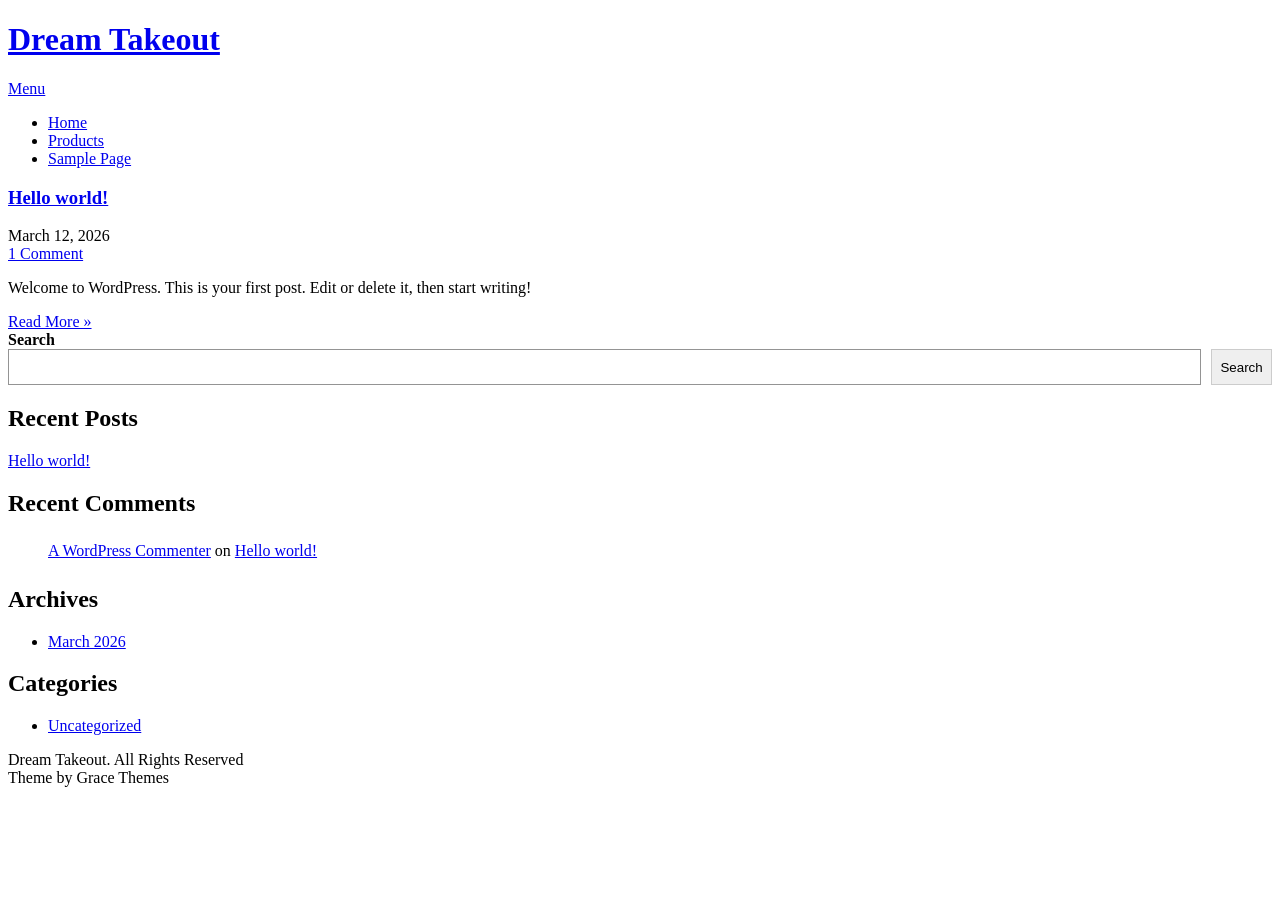
==== index.html @ 3bc5fce9 "deploy: eaaf15090c7787048a92505e4bab532b494f3a3f" ====
<!DOCTYPE html>
<html lang="en-US">
<head>
<meta charset="UTF-8">
<meta name="viewport" content="width=device-width, initial-scale=1">
<link rel="profile" href="https://gmpg.org/xfn/11">
<title>Dream Takeout</title>
<meta name='robots' content='max-image-preview:large' />
<link rel='dns-prefetch' href='//localhost' />
<link rel='dns-prefetch' href='//fonts.googleapis.com' />
<link rel="alternate" type="application/rss+xml" title="Dream Takeout &raquo; Feed" href="/UX308-Assignment-2/feed/" />
<link rel="alternate" type="application/rss+xml" title="Dream Takeout &raquo; Comments Feed" href="/UX308-Assignment-2/comments/feed/" />
<style id='wp-img-auto-sizes-contain-inline-css' type='text/css'>
img:is([sizes=auto i],[sizes^="auto," i]){contain-intrinsic-size:3000px 1500px}
/*# sourceURL=wp-img-auto-sizes-contain-inline-css */
</style>
<style id='wp-emoji-styles-inline-css' type='text/css'>

	img.wp-smiley, img.emoji {
		display: inline !important;
		border: none !important;
		box-shadow: none !important;
		height: 1em !important;
		width: 1em !important;
		margin: 0 0.07em !important;
		vertical-align: -0.1em !important;
		background: none !important;
		padding: 0 !important;
	}
/*# sourceURL=wp-emoji-styles-inline-css */
</style>
<style id='wp-block-library-inline-css' type='text/css'>
:root{--wp-block-synced-color:#7a00df;--wp-block-synced-color--rgb:122,0,223;--wp-bound-block-color:var(--wp-block-synced-color);--wp-editor-canvas-background:#ddd;--wp-admin-theme-color:#007cba;--wp-admin-theme-color--rgb:0,124,186;--wp-admin-theme-color-darker-10:#006ba1;--wp-admin-theme-color-darker-10--rgb:0,107,160.5;--wp-admin-theme-color-darker-20:#005a87;--wp-admin-theme-color-darker-20--rgb:0,90,135;--wp-admin-border-width-focus:2px}@media (min-resolution:192dpi){:root{--wp-admin-border-width-focus:1.5px}}.wp-element-button{cursor:pointer}:root .has-very-light-gray-background-color{background-color:#eee}:root .has-very-dark-gray-background-color{background-color:#313131}:root .has-very-light-gray-color{color:#eee}:root .has-very-dark-gray-color{color:#313131}:root .has-vivid-green-cyan-to-vivid-cyan-blue-gradient-background{background:linear-gradient(135deg,#00d084,#0693e3)}:root .has-purple-crush-gradient-background{background:linear-gradient(135deg,#34e2e4,#4721fb 50%,#ab1dfe)}:root .has-hazy-dawn-gradient-background{background:linear-gradient(135deg,#faaca8,#dad0ec)}:root .has-subdued-olive-gradient-background{background:linear-gradient(135deg,#fafae1,#67a671)}:root .has-atomic-cream-gradient-background{background:linear-gradient(135deg,#fdd79a,#004a59)}:root .has-nightshade-gradient-background{background:linear-gradient(135deg,#330968,#31cdcf)}:root .has-midnight-gradient-background{background:linear-gradient(135deg,#020381,#2874fc)}:root{--wp--preset--font-size--normal:16px;--wp--preset--font-size--huge:42px}.has-regular-font-size{font-size:1em}.has-larger-font-size{font-size:2.625em}.has-normal-font-size{font-size:var(--wp--preset--font-size--normal)}.has-huge-font-size{font-size:var(--wp--preset--font-size--huge)}.has-text-align-center{text-align:center}.has-text-align-left{text-align:left}.has-text-align-right{text-align:right}.has-fit-text{white-space:nowrap!important}#end-resizable-editor-section{display:none}.aligncenter{clear:both}.items-justified-left{justify-content:flex-start}.items-justified-center{justify-content:center}.items-justified-right{justify-content:flex-end}.items-justified-space-between{justify-content:space-between}.screen-reader-text{border:0;clip-path:inset(50%);height:1px;margin:-1px;overflow:hidden;padding:0;position:absolute;width:1px;word-wrap:normal!important}.screen-reader-text:focus{background-color:#ddd;clip-path:none;color:#444;display:block;font-size:1em;height:auto;left:5px;line-height:normal;padding:15px 23px 14px;text-decoration:none;top:5px;width:auto;z-index:100000}html :where(.has-border-color){border-style:solid}html :where([style*=border-top-color]){border-top-style:solid}html :where([style*=border-right-color]){border-right-style:solid}html :where([style*=border-bottom-color]){border-bottom-style:solid}html :where([style*=border-left-color]){border-left-style:solid}html :where([style*=border-width]){border-style:solid}html :where([style*=border-top-width]){border-top-style:solid}html :where([style*=border-right-width]){border-right-style:solid}html :where([style*=border-bottom-width]){border-bottom-style:solid}html :where([style*=border-left-width]){border-left-style:solid}html :where(img[class*=wp-image-]){height:auto;max-width:100%}:where(figure){margin:0 0 1em}html :where(.is-position-sticky){--wp-admin--admin-bar--position-offset:var(--wp-admin--admin-bar--height,0px)}@media screen and (max-width:600px){html :where(.is-position-sticky){--wp-admin--admin-bar--position-offset:0px}}

/*# sourceURL=wp-block-library-inline-css */
</style>
<style id='wp-block-archives-inline-css' type='text/css'>
.wp-block-archives{box-sizing:border-box}.wp-block-archives-dropdown label{display:block}
/*# sourceURL=/UX308-Assignment-2/wp-includes/blocks/archives/style.min.css */
</style>
<style id='wp-block-categories-inline-css' type='text/css'>
.wp-block-categories{box-sizing:border-box}.wp-block-categories.alignleft{margin-right:2em}.wp-block-categories.alignright{margin-left:2em}.wp-block-categories.wp-block-categories-dropdown.aligncenter{text-align:center}.wp-block-categories .wp-block-categories__label{display:block;width:100%}
/*# sourceURL=/UX308-Assignment-2/wp-includes/blocks/categories/style.min.css */
</style>
<style id='wp-block-heading-inline-css' type='text/css'>
h1:where(.wp-block-heading).has-background,h2:where(.wp-block-heading).has-background,h3:where(.wp-block-heading).has-background,h4:where(.wp-block-heading).has-background,h5:where(.wp-block-heading).has-background,h6:where(.wp-block-heading).has-background{padding:1.25em 2.375em}h1.has-text-align-left[style*=writing-mode]:where([style*=vertical-lr]),h1.has-text-align-right[style*=writing-mode]:where([style*=vertical-rl]),h2.has-text-align-left[style*=writing-mode]:where([style*=vertical-lr]),h2.has-text-align-right[style*=writing-mode]:where([style*=vertical-rl]),h3.has-text-align-left[style*=writing-mode]:where([style*=vertical-lr]),h3.has-text-align-right[style*=writing-mode]:where([style*=vertical-rl]),h4.has-text-align-left[style*=writing-mode]:where([style*=vertical-lr]),h4.has-text-align-right[style*=writing-mode]:where([style*=vertical-rl]),h5.has-text-align-left[style*=writing-mode]:where([style*=vertical-lr]),h5.has-text-align-right[style*=writing-mode]:where([style*=vertical-rl]),h6.has-text-align-left[style*=writing-mode]:where([style*=vertical-lr]),h6.has-text-align-right[style*=writing-mode]:where([style*=vertical-rl]){rotate:180deg}
/*# sourceURL=/UX308-Assignment-2/wp-includes/blocks/heading/style.min.css */
</style>
<style id='wp-block-latest-comments-inline-css' type='text/css'>
ol.wp-block-latest-comments{box-sizing:border-box;margin-left:0}:where(.wp-block-latest-comments:not([style*=line-height] .wp-block-latest-comments__comment)){line-height:1.1}:where(.wp-block-latest-comments:not([style*=line-height] .wp-block-latest-comments__comment-excerpt p)){line-height:1.8}.has-dates :where(.wp-block-latest-comments:not([style*=line-height])),.has-excerpts :where(.wp-block-latest-comments:not([style*=line-height])){line-height:1.5}.wp-block-latest-comments .wp-block-latest-comments{padding-left:0}.wp-block-latest-comments__comment{list-style:none;margin-bottom:1em}.has-avatars .wp-block-latest-comments__comment{list-style:none;min-height:2.25em}.has-avatars .wp-block-latest-comments__comment .wp-block-latest-comments__comment-excerpt,.has-avatars .wp-block-latest-comments__comment .wp-block-latest-comments__comment-meta{margin-left:3.25em}.wp-block-latest-comments__comment-excerpt p{font-size:.875em;margin:.36em 0 1.4em}.wp-block-latest-comments__comment-date{display:block;font-size:.75em}.wp-block-latest-comments .avatar,.wp-block-latest-comments__comment-avatar{border-radius:1.5em;display:block;float:left;height:2.5em;margin-right:.75em;width:2.5em}.wp-block-latest-comments[class*=-font-size] a,.wp-block-latest-comments[style*=font-size] a{font-size:inherit}
/*# sourceURL=/UX308-Assignment-2/wp-includes/blocks/latest-comments/style.min.css */
</style>
<style id='wp-block-latest-posts-inline-css' type='text/css'>
.wp-block-latest-posts{box-sizing:border-box}.wp-block-latest-posts.alignleft{margin-right:2em}.wp-block-latest-posts.alignright{margin-left:2em}.wp-block-latest-posts.wp-block-latest-posts__list{list-style:none}.wp-block-latest-posts.wp-block-latest-posts__list li{clear:both;overflow-wrap:break-word}.wp-block-latest-posts.is-grid{display:flex;flex-wrap:wrap}.wp-block-latest-posts.is-grid li{margin:0 1.25em 1.25em 0;width:100%}@media (min-width:600px){.wp-block-latest-posts.columns-2 li{width:calc(50% - .625em)}.wp-block-latest-posts.columns-2 li:nth-child(2n){margin-right:0}.wp-block-latest-posts.columns-3 li{width:calc(33.33333% - .83333em)}.wp-block-latest-posts.columns-3 li:nth-child(3n){margin-right:0}.wp-block-latest-posts.columns-4 li{width:calc(25% - .9375em)}.wp-block-latest-posts.columns-4 li:nth-child(4n){margin-right:0}.wp-block-latest-posts.columns-5 li{width:calc(20% - 1em)}.wp-block-latest-posts.columns-5 li:nth-child(5n){margin-right:0}.wp-block-latest-posts.columns-6 li{width:calc(16.66667% - 1.04167em)}.wp-block-latest-posts.columns-6 li:nth-child(6n){margin-right:0}}:root :where(.wp-block-latest-posts.is-grid){padding:0}:root :where(.wp-block-latest-posts.wp-block-latest-posts__list){padding-left:0}.wp-block-latest-posts__post-author,.wp-block-latest-posts__post-date{display:block;font-size:.8125em}.wp-block-latest-posts__post-excerpt,.wp-block-latest-posts__post-full-content{margin-bottom:1em;margin-top:.5em}.wp-block-latest-posts__featured-image a{display:inline-block}.wp-block-latest-posts__featured-image img{height:auto;max-width:100%;width:auto}.wp-block-latest-posts__featured-image.alignleft{float:left;margin-right:1em}.wp-block-latest-posts__featured-image.alignright{float:right;margin-left:1em}.wp-block-latest-posts__featured-image.aligncenter{margin-bottom:1em;text-align:center}
/*# sourceURL=/UX308-Assignment-2/wp-includes/blocks/latest-posts/style.min.css */
</style>
<style id='wp-block-search-inline-css' type='text/css'>
.wp-block-search__button{margin-left:10px;word-break:normal}.wp-block-search__button.has-icon{line-height:0}.wp-block-search__button svg{height:1.25em;min-height:24px;min-width:24px;width:1.25em;fill:currentColor;vertical-align:text-bottom}:where(.wp-block-search__button){border:1px solid #ccc;padding:6px 10px}.wp-block-search__inside-wrapper{display:flex;flex:auto;flex-wrap:nowrap;max-width:100%}.wp-block-search__label{width:100%}.wp-block-search.wp-block-search__button-only .wp-block-search__button{box-sizing:border-box;display:flex;flex-shrink:0;justify-content:center;margin-left:0;max-width:100%}.wp-block-search.wp-block-search__button-only .wp-block-search__inside-wrapper{min-width:0!important;transition-property:width}.wp-block-search.wp-block-search__button-only .wp-block-search__input{flex-basis:100%;transition-duration:.3s}.wp-block-search.wp-block-search__button-only.wp-block-search__searchfield-hidden,.wp-block-search.wp-block-search__button-only.wp-block-search__searchfield-hidden .wp-block-search__inside-wrapper{overflow:hidden}.wp-block-search.wp-block-search__button-only.wp-block-search__searchfield-hidden .wp-block-search__input{border-left-width:0!important;border-right-width:0!important;flex-basis:0;flex-grow:0;margin:0;min-width:0!important;padding-left:0!important;padding-right:0!important;width:0!important}:where(.wp-block-search__input){appearance:none;border:1px solid #949494;flex-grow:1;font-family:inherit;font-size:inherit;font-style:inherit;font-weight:inherit;letter-spacing:inherit;line-height:inherit;margin-left:0;margin-right:0;min-width:3rem;padding:8px;text-decoration:unset!important;text-transform:inherit}:where(.wp-block-search__button-inside .wp-block-search__inside-wrapper){background-color:#fff;border:1px solid #949494;box-sizing:border-box;padding:4px}:where(.wp-block-search__button-inside .wp-block-search__inside-wrapper) .wp-block-search__input{border:none;border-radius:0;padding:0 4px}:where(.wp-block-search__button-inside .wp-block-search__inside-wrapper) .wp-block-search__input:focus{outline:none}:where(.wp-block-search__button-inside .wp-block-search__inside-wrapper) :where(.wp-block-search__button){padding:4px 8px}.wp-block-search.aligncenter .wp-block-search__inside-wrapper{margin:auto}.wp-block[data-align=right] .wp-block-search.wp-block-search__button-only .wp-block-search__inside-wrapper{float:right}
/*# sourceURL=/UX308-Assignment-2/wp-includes/blocks/search/style.min.css */
</style>
<style id='wp-block-search-theme-inline-css' type='text/css'>
.wp-block-search .wp-block-search__label{font-weight:700}.wp-block-search__button{border:1px solid #ccc;padding:.375em .625em}
/*# sourceURL=/UX308-Assignment-2/wp-includes/blocks/search/theme.min.css */
</style>
<style id='wp-block-group-inline-css' type='text/css'>
.wp-block-group{box-sizing:border-box}:where(.wp-block-group.wp-block-group-is-layout-constrained){position:relative}
/*# sourceURL=/UX308-Assignment-2/wp-includes/blocks/group/style.min.css */
</style>
<style id='wp-block-group-theme-inline-css' type='text/css'>
:where(.wp-block-group.has-background){padding:1.25em 2.375em}
/*# sourceURL=/UX308-Assignment-2/wp-includes/blocks/group/theme.min.css */
</style>
<style id='wp-block-paragraph-inline-css' type='text/css'>
.is-small-text{font-size:.875em}.is-regular-text{font-size:1em}.is-large-text{font-size:2.25em}.is-larger-text{font-size:3em}.has-drop-cap:not(:focus):first-letter{float:left;font-size:8.4em;font-style:normal;font-weight:100;line-height:.68;margin:.05em .1em 0 0;text-transform:uppercase}body.rtl .has-drop-cap:not(:focus):first-letter{float:none;margin-left:.1em}p.has-drop-cap.has-background{overflow:hidden}:root :where(p.has-background){padding:1.25em 2.375em}:where(p.has-text-color:not(.has-link-color)) a{color:inherit}p.has-text-align-left[style*="writing-mode:vertical-lr"],p.has-text-align-right[style*="writing-mode:vertical-rl"]{rotate:180deg}
/*# sourceURL=/UX308-Assignment-2/wp-includes/blocks/paragraph/style.min.css */
</style>

<style id='classic-theme-styles-inline-css' type='text/css'>
/*! This file is auto-generated */
.wp-block-button__link{color:#fff;background-color:#32373c;border-radius:9999px;box-shadow:none;text-decoration:none;padding:calc(.667em + 2px) calc(1.333em + 2px);font-size:1.125em}.wp-block-file__button{background:#32373c;color:#fff;text-decoration:none}
/*# sourceURL=/wp-includes/css/classic-themes.min.css */
</style>
<link rel='stylesheet' id='dashicons-css' href='/UX308-Assignment-2/wp-includes/css/dashicons.min.css?ver=6.9.4' type='text/css' media='all' />
<link rel='stylesheet' id='al_product_styles-css' href='/UX308-Assignment-2/wp-content/plugins/ecommerce-product-catalog/css/al_product.min.css?timestamp=1773361654&#038;ver=6.9.4' type='text/css' media='all' />
<link rel='stylesheet' id='ic_blocks-css' href='/UX308-Assignment-2/wp-content/plugins/ecommerce-product-catalog/includes/blocks/ic-blocks.min.css?timestamp=1773361654&#038;ver=6.9.4' type='text/css' media='all' />
<style id='global-styles-inline-css' type='text/css'>
:root{--wp--preset--aspect-ratio--square: 1;--wp--preset--aspect-ratio--4-3: 4/3;--wp--preset--aspect-ratio--3-4: 3/4;--wp--preset--aspect-ratio--3-2: 3/2;--wp--preset--aspect-ratio--2-3: 2/3;--wp--preset--aspect-ratio--16-9: 16/9;--wp--preset--aspect-ratio--9-16: 9/16;--wp--preset--color--black: #000000;--wp--preset--color--cyan-bluish-gray: #abb8c3;--wp--preset--color--white: #ffffff;--wp--preset--color--pale-pink: #f78da7;--wp--preset--color--vivid-red: #cf2e2e;--wp--preset--color--luminous-vivid-orange: #ff6900;--wp--preset--color--luminous-vivid-amber: #fcb900;--wp--preset--color--light-green-cyan: #7bdcb5;--wp--preset--color--vivid-green-cyan: #00d084;--wp--preset--color--pale-cyan-blue: #8ed1fc;--wp--preset--color--vivid-cyan-blue: #0693e3;--wp--preset--color--vivid-purple: #9b51e0;--wp--preset--gradient--vivid-cyan-blue-to-vivid-purple: linear-gradient(135deg,rgb(6,147,227) 0%,rgb(155,81,224) 100%);--wp--preset--gradient--light-green-cyan-to-vivid-green-cyan: linear-gradient(135deg,rgb(122,220,180) 0%,rgb(0,208,130) 100%);--wp--preset--gradient--luminous-vivid-amber-to-luminous-vivid-orange: linear-gradient(135deg,rgb(252,185,0) 0%,rgb(255,105,0) 100%);--wp--preset--gradient--luminous-vivid-orange-to-vivid-red: linear-gradient(135deg,rgb(255,105,0) 0%,rgb(207,46,46) 100%);--wp--preset--gradient--very-light-gray-to-cyan-bluish-gray: linear-gradient(135deg,rgb(238,238,238) 0%,rgb(169,184,195) 100%);--wp--preset--gradient--cool-to-warm-spectrum: linear-gradient(135deg,rgb(74,234,220) 0%,rgb(151,120,209) 20%,rgb(207,42,186) 40%,rgb(238,44,130) 60%,rgb(251,105,98) 80%,rgb(254,248,76) 100%);--wp--preset--gradient--blush-light-purple: linear-gradient(135deg,rgb(255,206,236) 0%,rgb(152,150,240) 100%);--wp--preset--gradient--blush-bordeaux: linear-gradient(135deg,rgb(254,205,165) 0%,rgb(254,45,45) 50%,rgb(107,0,62) 100%);--wp--preset--gradient--luminous-dusk: linear-gradient(135deg,rgb(255,203,112) 0%,rgb(199,81,192) 50%,rgb(65,88,208) 100%);--wp--preset--gradient--pale-ocean: linear-gradient(135deg,rgb(255,245,203) 0%,rgb(182,227,212) 50%,rgb(51,167,181) 100%);--wp--preset--gradient--electric-grass: linear-gradient(135deg,rgb(202,248,128) 0%,rgb(113,206,126) 100%);--wp--preset--gradient--midnight: linear-gradient(135deg,rgb(2,3,129) 0%,rgb(40,116,252) 100%);--wp--preset--font-size--small: 13px;--wp--preset--font-size--medium: 20px;--wp--preset--font-size--large: 36px;--wp--preset--font-size--x-large: 42px;--wp--preset--spacing--20: 0.44rem;--wp--preset--spacing--30: 0.67rem;--wp--preset--spacing--40: 1rem;--wp--preset--spacing--50: 1.5rem;--wp--preset--spacing--60: 2.25rem;--wp--preset--spacing--70: 3.38rem;--wp--preset--spacing--80: 5.06rem;--wp--preset--shadow--natural: 6px 6px 9px rgba(0, 0, 0, 0.2);--wp--preset--shadow--deep: 12px 12px 50px rgba(0, 0, 0, 0.4);--wp--preset--shadow--sharp: 6px 6px 0px rgba(0, 0, 0, 0.2);--wp--preset--shadow--outlined: 6px 6px 0px -3px rgb(255, 255, 255), 6px 6px rgb(0, 0, 0);--wp--preset--shadow--crisp: 6px 6px 0px rgb(0, 0, 0);}:where(.is-layout-flex){gap: 0.5em;}:where(.is-layout-grid){gap: 0.5em;}body .is-layout-flex{display: flex;}.is-layout-flex{flex-wrap: wrap;align-items: center;}.is-layout-flex > :is(*, div){margin: 0;}body .is-layout-grid{display: grid;}.is-layout-grid > :is(*, div){margin: 0;}:where(.wp-block-columns.is-layout-flex){gap: 2em;}:where(.wp-block-columns.is-layout-grid){gap: 2em;}:where(.wp-block-post-template.is-layout-flex){gap: 1.25em;}:where(.wp-block-post-template.is-layout-grid){gap: 1.25em;}.has-black-color{color: var(--wp--preset--color--black) !important;}.has-cyan-bluish-gray-color{color: var(--wp--preset--color--cyan-bluish-gray) !important;}.has-white-color{color: var(--wp--preset--color--white) !important;}.has-pale-pink-color{color: var(--wp--preset--color--pale-pink) !important;}.has-vivid-red-color{color: var(--wp--preset--color--vivid-red) !important;}.has-luminous-vivid-orange-color{color: var(--wp--preset--color--luminous-vivid-orange) !important;}.has-luminous-vivid-amber-color{color: var(--wp--preset--color--luminous-vivid-amber) !important;}.has-light-green-cyan-color{color: var(--wp--preset--color--light-green-cyan) !important;}.has-vivid-green-cyan-color{color: var(--wp--preset--color--vivid-green-cyan) !important;}.has-pale-cyan-blue-color{color: var(--wp--preset--color--pale-cyan-blue) !important;}.has-vivid-cyan-blue-color{color: var(--wp--preset--color--vivid-cyan-blue) !important;}.has-vivid-purple-color{color: var(--wp--preset--color--vivid-purple) !important;}.has-black-background-color{background-color: var(--wp--preset--color--black) !important;}.has-cyan-bluish-gray-background-color{background-color: var(--wp--preset--color--cyan-bluish-gray) !important;}.has-white-background-color{background-color: var(--wp--preset--color--white) !important;}.has-pale-pink-background-color{background-color: var(--wp--preset--color--pale-pink) !important;}.has-vivid-red-background-color{background-color: var(--wp--preset--color--vivid-red) !important;}.has-luminous-vivid-orange-background-color{background-color: var(--wp--preset--color--luminous-vivid-orange) !important;}.has-luminous-vivid-amber-background-color{background-color: var(--wp--preset--color--luminous-vivid-amber) !important;}.has-light-green-cyan-background-color{background-color: var(--wp--preset--color--light-green-cyan) !important;}.has-vivid-green-cyan-background-color{background-color: var(--wp--preset--color--vivid-green-cyan) !important;}.has-pale-cyan-blue-background-color{background-color: var(--wp--preset--color--pale-cyan-blue) !important;}.has-vivid-cyan-blue-background-color{background-color: var(--wp--preset--color--vivid-cyan-blue) !important;}.has-vivid-purple-background-color{background-color: var(--wp--preset--color--vivid-purple) !important;}.has-black-border-color{border-color: var(--wp--preset--color--black) !important;}.has-cyan-bluish-gray-border-color{border-color: var(--wp--preset--color--cyan-bluish-gray) !important;}.has-white-border-color{border-color: var(--wp--preset--color--white) !important;}.has-pale-pink-border-color{border-color: var(--wp--preset--color--pale-pink) !important;}.has-vivid-red-border-color{border-color: var(--wp--preset--color--vivid-red) !important;}.has-luminous-vivid-orange-border-color{border-color: var(--wp--preset--color--luminous-vivid-orange) !important;}.has-luminous-vivid-amber-border-color{border-color: var(--wp--preset--color--luminous-vivid-amber) !important;}.has-light-green-cyan-border-color{border-color: var(--wp--preset--color--light-green-cyan) !important;}.has-vivid-green-cyan-border-color{border-color: var(--wp--preset--color--vivid-green-cyan) !important;}.has-pale-cyan-blue-border-color{border-color: var(--wp--preset--color--pale-cyan-blue) !important;}.has-vivid-cyan-blue-border-color{border-color: var(--wp--preset--color--vivid-cyan-blue) !important;}.has-vivid-purple-border-color{border-color: var(--wp--preset--color--vivid-purple) !important;}.has-vivid-cyan-blue-to-vivid-purple-gradient-background{background: var(--wp--preset--gradient--vivid-cyan-blue-to-vivid-purple) !important;}.has-light-green-cyan-to-vivid-green-cyan-gradient-background{background: var(--wp--preset--gradient--light-green-cyan-to-vivid-green-cyan) !important;}.has-luminous-vivid-amber-to-luminous-vivid-orange-gradient-background{background: var(--wp--preset--gradient--luminous-vivid-amber-to-luminous-vivid-orange) !important;}.has-luminous-vivid-orange-to-vivid-red-gradient-background{background: var(--wp--preset--gradient--luminous-vivid-orange-to-vivid-red) !important;}.has-very-light-gray-to-cyan-bluish-gray-gradient-background{background: var(--wp--preset--gradient--very-light-gray-to-cyan-bluish-gray) !important;}.has-cool-to-warm-spectrum-gradient-background{background: var(--wp--preset--gradient--cool-to-warm-spectrum) !important;}.has-blush-light-purple-gradient-background{background: var(--wp--preset--gradient--blush-light-purple) !important;}.has-blush-bordeaux-gradient-background{background: var(--wp--preset--gradient--blush-bordeaux) !important;}.has-luminous-dusk-gradient-background{background: var(--wp--preset--gradient--luminous-dusk) !important;}.has-pale-ocean-gradient-background{background: var(--wp--preset--gradient--pale-ocean) !important;}.has-electric-grass-gradient-background{background: var(--wp--preset--gradient--electric-grass) !important;}.has-midnight-gradient-background{background: var(--wp--preset--gradient--midnight) !important;}.has-small-font-size{font-size: var(--wp--preset--font-size--small) !important;}.has-medium-font-size{font-size: var(--wp--preset--font-size--medium) !important;}.has-large-font-size{font-size: var(--wp--preset--font-size--large) !important;}.has-x-large-font-size{font-size: var(--wp--preset--font-size--x-large) !important;}
/*# sourceURL=global-styles-inline-css */
</style>

<link rel='stylesheet' id='parent-style-css' href='/UX308-Assignment-2/wp-content/themes/economics/style.css?ver=6.9.4' type='text/css' media='all' />
<link rel='stylesheet' id='child-style-css' href='/UX308-Assignment-2/wp-content/themes/assignment-2/style.css?ver=6.9.4' type='text/css' media='all' />
<link rel='stylesheet' id='economics-font-css' href='//fonts.googleapis.com/css?family=Roboto%3A300%2C400%2C600%2C700%2C800%2C900&#038;ver=6.9.4' type='text/css' media='all' />
<link rel='stylesheet' id='economics-basic-style-css' href='/UX308-Assignment-2/wp-content/themes/assignment-2/style.css?ver=6.9.4' type='text/css' media='all' />
<link rel='stylesheet' id='nivo-slider-css' href='/UX308-Assignment-2/wp-content/themes/economics/css/nivo-slider.css?ver=6.9.4' type='text/css' media='all' />
<link rel='stylesheet' id='economics-responsive-css' href='/UX308-Assignment-2/wp-content/themes/economics/css/responsive.css?ver=6.9.4' type='text/css' media='all' />
<link rel='stylesheet' id='custom-style-css' href='/UX308-Assignment-2/wp-content/themes/economics/css/custom_script.css?ver=6.9.4' type='text/css' media='all' />
<style id='custom-style-inline-css' type='text/css'>

                .a, .recent_articles h2 a:hover,
				#sidebar ul li a:hover,									
				.recent_articles h3 a:hover,
				.cols-4 ul li a:hover, .cols-4 ul li.current_page_item a,
				.recent-post h6:hover,					
				.page-four-column:hover h3,
				.footer-icons a:hover,	
				.column-4:hover h5 a,				
				.postmeta a:hover, .design-by a, 				
				.header-menu ul li a:hover, 
				.header-menu ul li.current_page_item a, 
				.header-menu ul li.current-menu-ancestor a.parent{
					color: ;
                }
				.pagination ul li .current, .pagination ul li a:hover, 
				#commentform input#submit:hover,					
				.nivo-controlNav a.active,
				.learnmore,					
				.appbutton:hover,					
				#sidebar .search-form input.search-submit,				
				.wpcf7 input[type='submit'],
				#featureswrap,
				.column-4:hover .learnmore,
				nav.pagination .page-numbers.current,
				.slide_info .slide_more:hover {
					background-color: ;
                }
/*# sourceURL=custom-style-inline-css */
</style>
<script type="text/javascript" src="/UX308-Assignment-2/wp-content/themes/assignment-2/customElements.js?ver=6.9.4" id="custom_javascript0-js"></script>
<script type="text/javascript" src="/UX308-Assignment-2/wp-includes/js/jquery/jquery.min.js?ver=3.7.1" id="jquery-core-js"></script>
<script type="text/javascript" src="/UX308-Assignment-2/wp-includes/js/jquery/jquery-migrate.min.js?ver=3.4.1" id="jquery-migrate-js"></script>
<script type="text/javascript" src="/UX308-Assignment-2/wp-content/themes/economics/js/jquery.nivo.slider.js?ver=6.9.4" id="jquery-nivo-slider-js"></script>
<script type="text/javascript" src="/UX308-Assignment-2/wp-content/themes/economics/js/editable.js?ver=6.9.4" id="economics-editable-js"></script>
<link rel="https://api.w.org/" href="/UX308-Assignment-2/wp-json/" /><link rel="EditURI" type="application/rsd+xml" title="RSD" href="/UX308-Assignment-2/xmlrpc.php?rsd" />
<meta name="generator" content="WordPress 6.9.4" />
	<style type="text/css">
			.header {
			background: url() no-repeat;
			background-position: center top;
		}
		
	</style>
    </head>
<body class="home blog wp-embed-responsive wp-theme-economics wp-child-theme-assignment-2">
<div id="site-holder" >


<div class="container">
     <div class="site-header siteinner">      
          <div class="logo">
				                 <h1><a href="/UX308-Assignment-2/" rel="home">Dream Takeout</a></h1>
                          </div><!-- logo -->
          <div class="head-rightpart">
               <div class="toggle">
                 <a class="toggleMenu" href="#">Menu</a>
               </div><!-- toggle --> 
               <div class="header-menu">                   
                <div class="menu"><ul>
<li class="current_page_item"><a href="/UX308-Assignment-2/">Home</a></li><li class="page_item page-item-6"><a href="/UX308-Assignment-2/products/">Products</a></li>
<li class="page_item page-item-2"><a href="/UX308-Assignment-2/sample-page/">Sample Page</a></li>
</ul></div>
   
               </div><!--.header-menu -->             
            </div><!-- .head-rightpart -->            
         <div class="clear"></div>       
     </div><!--.site-header -->           
</div><!-- container -->   


       
        
<div class="container">
     <div class="pagelayout_area">
        <section class="site-maincontentarea">
        	 <div class="site-bloglist">
					 <div class="recent_articles">
    <article id="post-1" class="post-1 post type-post status-publish format-standard hentry category-uncategorized">
        
          
        
        <header class="entry-header">           
            <h3><a href="/UX308-Assignment-2/hello-world/" rel="bookmark">Hello world!</a></h3>
                            <div class="postmeta">
                    <div class="post-date">March 12, 2026</div><!-- post-date -->
                    <div class="post-comment"> <a href="/UX308-Assignment-2/hello-world/#comments">1 Comment</a></div>                                  
                </div><!-- postmeta -->
                    </header><!-- .entry-header -->
          
                <div class="entry-summary">
           	<p>Welcome to WordPress. This is your first post. Edit or delete it, then start writing!</p>
            <a class="learnmore" href="/UX308-Assignment-2/hello-world/">Read More &raquo;</a>
        </div><!-- .entry-summary -->
                <div class="clear"></div>
    </article><!-- #post-## -->
</div><!-- site-bloglist-repeat -->                    </div><!-- site-bloglist -->
             </section>
           <div id="sidebar">    
    <aside id="block-2" class="widget widget_block widget_search"><form role="search" method="get" action="/UX308-Assignment-2/" class="wp-block-search__button-outside wp-block-search__text-button wp-block-search"    ><label class="wp-block-search__label" for="wp-block-search__input-1" >Search</label><div class="wp-block-search__inside-wrapper" ><input class="wp-block-search__input" id="wp-block-search__input-1" placeholder="" value="" type="search" name="s" required /><button aria-label="Search" class="wp-block-search__button wp-element-button" type="submit" >Search</button></div></form></aside><aside id="block-3" class="widget widget_block"><div class="wp-block-group"><div class="wp-block-group__inner-container is-layout-flow wp-block-group-is-layout-flow"><h2 class="wp-block-heading">Recent Posts</h2><ul class="wp-block-latest-posts__list wp-block-latest-posts"><li><a class="wp-block-latest-posts__post-title" href="/UX308-Assignment-2/hello-world/">Hello world!</a></li>
</ul></div></div></aside><aside id="block-4" class="widget widget_block"><div class="wp-block-group"><div class="wp-block-group__inner-container is-layout-flow wp-block-group-is-layout-flow"><h2 class="wp-block-heading">Recent Comments</h2><ol class="wp-block-latest-comments"><li class="wp-block-latest-comments__comment"><article><footer class="wp-block-latest-comments__comment-meta"><a class="wp-block-latest-comments__comment-author" href="https://wordpress.org/">A WordPress Commenter</a> on <a class="wp-block-latest-comments__comment-link" href="/UX308-Assignment-2/hello-world/#comment-1">Hello world!</a></footer></article></li></ol></div></div></aside><aside id="block-5" class="widget widget_block"><div class="wp-block-group"><div class="wp-block-group__inner-container is-layout-flow wp-block-group-is-layout-flow"><h2 class="wp-block-heading">Archives</h2><ul class="wp-block-archives-list wp-block-archives">	<li><a href='/UX308-Assignment-2/2026/03/'>March 2026</a></li>
</ul></div></div></aside><aside id="block-6" class="widget widget_block"><div class="wp-block-group"><div class="wp-block-group__inner-container is-layout-flow wp-block-group-is-layout-flow"><h2 class="wp-block-heading">Categories</h2><ul class="wp-block-categories-list wp-block-categories">	<li class="cat-item cat-item-1"><a href="/UX308-Assignment-2/category/uncategorized/">Uncategorized</a>
</li>
</ul></div></div></aside>	
</div><!-- sidebar -->        	
        <div class="clear"></div>
    </div><!-- site-aligner -->
</div><!-- content -->

<div class="footer-copyright">
        	<div class="container">
            	<div class="copyright-txt">
					Dream Takeout. All Rights Reserved           
                </div>
                <div class="design-by">				
                  Theme by Grace Themes                </div>
                 <div class="clear"></div>
            </div>           
        </div>        
</div><!--#end site-holder-->

<script type="speculationrules">
{"prefetch":[{"source":"document","where":{"and":[{"href_matches":"/*"},{"not":{"href_matches":["/wp-*.php","/wp-admin/*","/wp-content/uploads/*","/wp-content/*","/wp-content/plugins/*","/wp-content/themes/assignment-2/*","/wp-content/themes/economics/*","/*\\?(.+)"]}},{"not":{"selector_matches":"a[rel~=\"nofollow\"]"}},{"not":{"selector_matches":".no-prefetch, .no-prefetch a"}}]},"eagerness":"conservative"}]}
</script>
<script type="module" src="https://zehra-alt.github.io/UX308-Assignment-1/fab.js?ver=6.9.4" id="custom_javascript1-js-module"></script>
<script type="module" src="https://zehra-alt.github.io/UX308-Assignment-1/chat.js?ver=6.9.4" id="custom_javascript2-js-module"></script>
    <style>
        body.ic-disabled-body:before {
            background-image: url("/wp-includes/js/thickbox/loadingAnimation.gif");
        }
    </style>
    <script id="wp-emoji-settings" type="application/json">
{"baseUrl":"https://s.w.org/images/core/emoji/17.0.2/72x72/","ext":".png","svgUrl":"https://s.w.org/images/core/emoji/17.0.2/svg/","svgExt":".svg","source":{"concatemoji":"/UX308-Assignment-2/wp-includes/js/wp-emoji-release.min.js?ver=6.9.4"}}
</script>
<script type="module">
/* <![CDATA[ */
/*! This file is auto-generated */
const a=JSON.parse(document.getElementById("wp-emoji-settings").textContent),o=(window._wpemojiSettings=a,"wpEmojiSettingsSupports"),s=["flag","emoji"];function i(e){try{var t={supportTests:e,timestamp:(new Date).valueOf()};sessionStorage.setItem(o,JSON.stringify(t))}catch(e){}}function c(e,t,n){e.clearRect(0,0,e.canvas.width,e.canvas.height),e.fillText(t,0,0);t=new Uint32Array(e.getImageData(0,0,e.canvas.width,e.canvas.height).data);e.clearRect(0,0,e.canvas.width,e.canvas.height),e.fillText(n,0,0);const a=new Uint32Array(e.getImageData(0,0,e.canvas.width,e.canvas.height).data);return t.every((e,t)=>e===a[t])}function p(e,t){e.clearRect(0,0,e.canvas.width,e.canvas.height),e.fillText(t,0,0);var n=e.getImageData(16,16,1,1);for(let e=0;e<n.data.length;e++)if(0!==n.data[e])return!1;return!0}function u(e,t,n,a){switch(t){case"flag":return n(e,"\ud83c\udff3\ufe0f\u200d\u26a7\ufe0f","\ud83c\udff3\ufe0f\u200b\u26a7\ufe0f")?!1:!n(e,"\ud83c\udde8\ud83c\uddf6","\ud83c\udde8\u200b\ud83c\uddf6")&&!n(e,"\ud83c\udff4\udb40\udc67\udb40\udc62\udb40\udc65\udb40\udc6e\udb40\udc67\udb40\udc7f","\ud83c\udff4\u200b\udb40\udc67\u200b\udb40\udc62\u200b\udb40\udc65\u200b\udb40\udc6e\u200b\udb40\udc67\u200b\udb40\udc7f");case"emoji":return!a(e,"\ud83e\u1fac8")}return!1}function f(e,t,n,a){let r;const o=(r="undefined"!=typeof WorkerGlobalScope&&self instanceof WorkerGlobalScope?new OffscreenCanvas(300,150):document.createElement("canvas")).getContext("2d",{willReadFrequently:!0}),s=(o.textBaseline="top",o.font="600 32px Arial",{});return e.forEach(e=>{s[e]=t(o,e,n,a)}),s}function r(e){var t=document.createElement("script");t.src=e,t.defer=!0,document.head.appendChild(t)}a.supports={everything:!0,everythingExceptFlag:!0},new Promise(t=>{let n=function(){try{var e=JSON.parse(sessionStorage.getItem(o));if("object"==typeof e&&"number"==typeof e.timestamp&&(new Date).valueOf()<e.timestamp+604800&&"object"==typeof e.supportTests)return e.supportTests}catch(e){}return null}();if(!n){if("undefined"!=typeof Worker&&"undefined"!=typeof OffscreenCanvas&&"undefined"!=typeof URL&&URL.createObjectURL&&"undefined"!=typeof Blob)try{var e="postMessage("+f.toString()+"("+[JSON.stringify(s),u.toString(),c.toString(),p.toString()].join(",")+"));",a=new Blob([e],{type:"text/javascript"});const r=new Worker(URL.createObjectURL(a),{name:"wpTestEmojiSupports"});return void(r.onmessage=e=>{i(n=e.data),r.terminate(),t(n)})}catch(e){}i(n=f(s,u,c,p))}t(n)}).then(e=>{for(const n in e)a.supports[n]=e[n],a.supports.everything=a.supports.everything&&a.supports[n],"flag"!==n&&(a.supports.everythingExceptFlag=a.supports.everythingExceptFlag&&a.supports[n]);var t;a.supports.everythingExceptFlag=a.supports.everythingExceptFlag&&!a.supports.flag,a.supports.everything||((t=a.source||{}).concatemoji?r(t.concatemoji):t.wpemoji&&t.twemoji&&(r(t.twemoji),r(t.wpemoji)))});
//# sourceURL=/UX308-Assignment-2/wp-includes/js/wp-emoji-loader.min.js
/* ]]> */
</script>
</body>
</html>
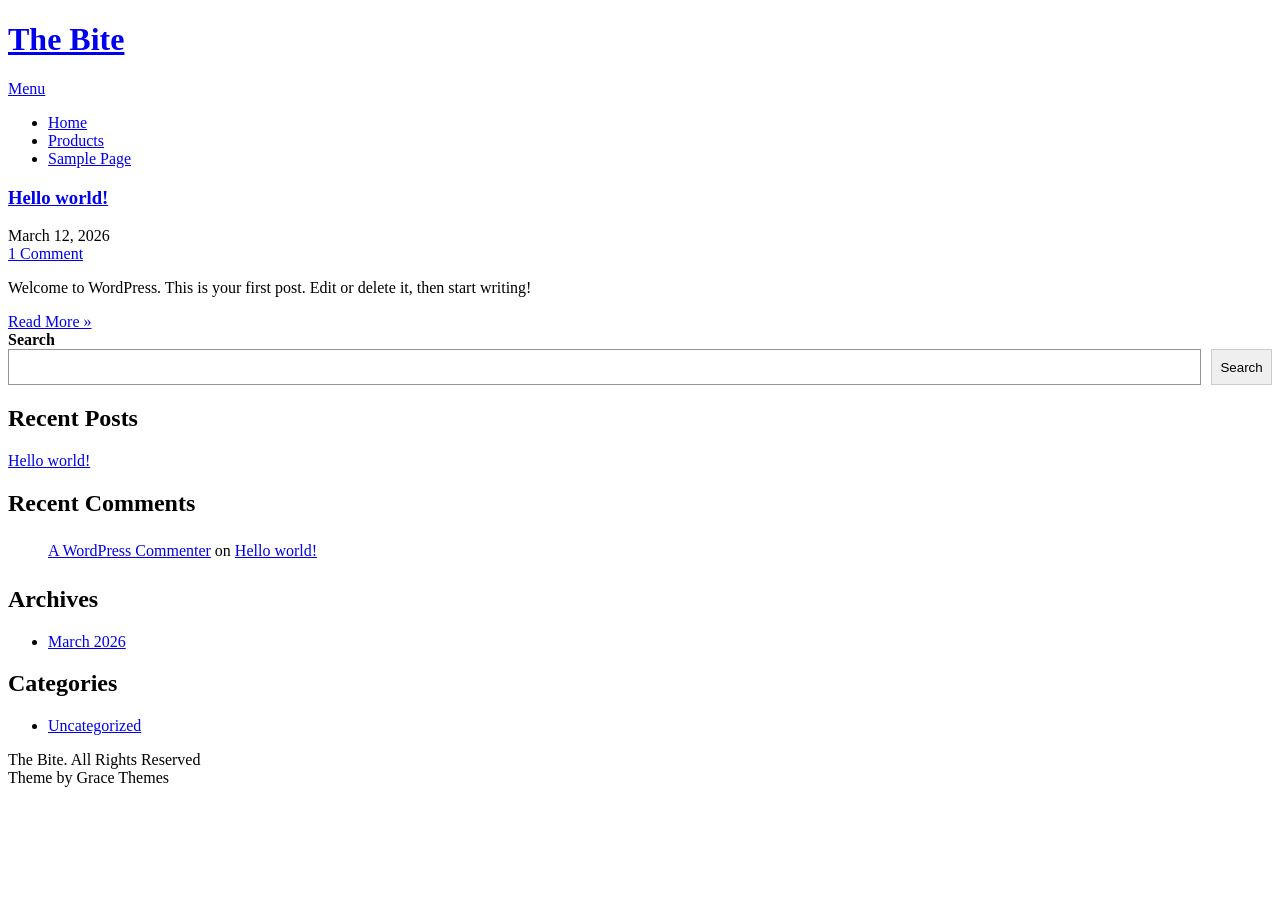
==== commit 177d0b53: "deploy: c714d65632e8e6bb353e69db4c129243829f495e" ====
--- a/index.html
+++ b/index.html
@@ -4,12 +4,12 @@
 <meta charset="UTF-8">
 <meta name="viewport" content="width=device-width, initial-scale=1">
 <link rel="profile" href="https://gmpg.org/xfn/11">
-<title>Dream Takeout</title>
+<title>The Bite</title>
 <meta name='robots' content='max-image-preview:large' />
 <link rel='dns-prefetch' href='//localhost' />
 <link rel='dns-prefetch' href='//fonts.googleapis.com' />
-<link rel="alternate" type="application/rss+xml" title="Dream Takeout &raquo; Feed" href="/UX308-Assignment-2/feed/" />
-<link rel="alternate" type="application/rss+xml" title="Dream Takeout &raquo; Comments Feed" href="/UX308-Assignment-2/comments/feed/" />
+<link rel="alternate" type="application/rss+xml" title="The Bite &raquo; Feed" href="/UX308-Assignment-2/feed/" />
+<link rel="alternate" type="application/rss+xml" title="The Bite &raquo; Comments Feed" href="/UX308-Assignment-2/comments/feed/" />
 <style id='wp-img-auto-sizes-contain-inline-css' type='text/css'>
 img:is([sizes=auto i],[sizes^="auto," i]){contain-intrinsic-size:3000px 1500px}
 /*# sourceURL=wp-img-auto-sizes-contain-inline-css */
@@ -81,8 +81,8 @@
 /*# sourceURL=/wp-includes/css/classic-themes.min.css */
 </style>
 <link rel='stylesheet' id='dashicons-css' href='/UX308-Assignment-2/wp-includes/css/dashicons.min.css?ver=6.9.4' type='text/css' media='all' />
-<link rel='stylesheet' id='al_product_styles-css' href='/UX308-Assignment-2/wp-content/plugins/ecommerce-product-catalog/css/al_product.min.css?timestamp=1773361654&#038;ver=6.9.4' type='text/css' media='all' />
-<link rel='stylesheet' id='ic_blocks-css' href='/UX308-Assignment-2/wp-content/plugins/ecommerce-product-catalog/includes/blocks/ic-blocks.min.css?timestamp=1773361654&#038;ver=6.9.4' type='text/css' media='all' />
+<link rel='stylesheet' id='al_product_styles-css' href='/UX308-Assignment-2/wp-content/plugins/ecommerce-product-catalog/css/al_product.min.css?timestamp=1773439260&#038;ver=6.9.4' type='text/css' media='all' />
+<link rel='stylesheet' id='ic_blocks-css' href='/UX308-Assignment-2/wp-content/plugins/ecommerce-product-catalog/includes/blocks/ic-blocks.min.css?timestamp=1773439260&#038;ver=6.9.4' type='text/css' media='all' />
 <style id='global-styles-inline-css' type='text/css'>
 :root{--wp--preset--aspect-ratio--square: 1;--wp--preset--aspect-ratio--4-3: 4/3;--wp--preset--aspect-ratio--3-4: 3/4;--wp--preset--aspect-ratio--3-2: 3/2;--wp--preset--aspect-ratio--2-3: 2/3;--wp--preset--aspect-ratio--16-9: 16/9;--wp--preset--aspect-ratio--9-16: 9/16;--wp--preset--color--black: #000000;--wp--preset--color--cyan-bluish-gray: #abb8c3;--wp--preset--color--white: #ffffff;--wp--preset--color--pale-pink: #f78da7;--wp--preset--color--vivid-red: #cf2e2e;--wp--preset--color--luminous-vivid-orange: #ff6900;--wp--preset--color--luminous-vivid-amber: #fcb900;--wp--preset--color--light-green-cyan: #7bdcb5;--wp--preset--color--vivid-green-cyan: #00d084;--wp--preset--color--pale-cyan-blue: #8ed1fc;--wp--preset--color--vivid-cyan-blue: #0693e3;--wp--preset--color--vivid-purple: #9b51e0;--wp--preset--gradient--vivid-cyan-blue-to-vivid-purple: linear-gradient(135deg,rgb(6,147,227) 0%,rgb(155,81,224) 100%);--wp--preset--gradient--light-green-cyan-to-vivid-green-cyan: linear-gradient(135deg,rgb(122,220,180) 0%,rgb(0,208,130) 100%);--wp--preset--gradient--luminous-vivid-amber-to-luminous-vivid-orange: linear-gradient(135deg,rgb(252,185,0) 0%,rgb(255,105,0) 100%);--wp--preset--gradient--luminous-vivid-orange-to-vivid-red: linear-gradient(135deg,rgb(255,105,0) 0%,rgb(207,46,46) 100%);--wp--preset--gradient--very-light-gray-to-cyan-bluish-gray: linear-gradient(135deg,rgb(238,238,238) 0%,rgb(169,184,195) 100%);--wp--preset--gradient--cool-to-warm-spectrum: linear-gradient(135deg,rgb(74,234,220) 0%,rgb(151,120,209) 20%,rgb(207,42,186) 40%,rgb(238,44,130) 60%,rgb(251,105,98) 80%,rgb(254,248,76) 100%);--wp--preset--gradient--blush-light-purple: linear-gradient(135deg,rgb(255,206,236) 0%,rgb(152,150,240) 100%);--wp--preset--gradient--blush-bordeaux: linear-gradient(135deg,rgb(254,205,165) 0%,rgb(254,45,45) 50%,rgb(107,0,62) 100%);--wp--preset--gradient--luminous-dusk: linear-gradient(135deg,rgb(255,203,112) 0%,rgb(199,81,192) 50%,rgb(65,88,208) 100%);--wp--preset--gradient--pale-ocean: linear-gradient(135deg,rgb(255,245,203) 0%,rgb(182,227,212) 50%,rgb(51,167,181) 100%);--wp--preset--gradient--electric-grass: linear-gradient(135deg,rgb(202,248,128) 0%,rgb(113,206,126) 100%);--wp--preset--gradient--midnight: linear-gradient(135deg,rgb(2,3,129) 0%,rgb(40,116,252) 100%);--wp--preset--font-size--small: 13px;--wp--preset--font-size--medium: 20px;--wp--preset--font-size--large: 36px;--wp--preset--font-size--x-large: 42px;--wp--preset--spacing--20: 0.44rem;--wp--preset--spacing--30: 0.67rem;--wp--preset--spacing--40: 1rem;--wp--preset--spacing--50: 1.5rem;--wp--preset--spacing--60: 2.25rem;--wp--preset--spacing--70: 3.38rem;--wp--preset--spacing--80: 5.06rem;--wp--preset--shadow--natural: 6px 6px 9px rgba(0, 0, 0, 0.2);--wp--preset--shadow--deep: 12px 12px 50px rgba(0, 0, 0, 0.4);--wp--preset--shadow--sharp: 6px 6px 0px rgba(0, 0, 0, 0.2);--wp--preset--shadow--outlined: 6px 6px 0px -3px rgb(255, 255, 255), 6px 6px rgb(0, 0, 0);--wp--preset--shadow--crisp: 6px 6px 0px rgb(0, 0, 0);}:where(.is-layout-flex){gap: 0.5em;}:where(.is-layout-grid){gap: 0.5em;}body .is-layout-flex{display: flex;}.is-layout-flex{flex-wrap: wrap;align-items: center;}.is-layout-flex > :is(*, div){margin: 0;}body .is-layout-grid{display: grid;}.is-layout-grid > :is(*, div){margin: 0;}:where(.wp-block-columns.is-layout-flex){gap: 2em;}:where(.wp-block-columns.is-layout-grid){gap: 2em;}:where(.wp-block-post-template.is-layout-flex){gap: 1.25em;}:where(.wp-block-post-template.is-layout-grid){gap: 1.25em;}.has-black-color{color: var(--wp--preset--color--black) !important;}.has-cyan-bluish-gray-color{color: var(--wp--preset--color--cyan-bluish-gray) !important;}.has-white-color{color: var(--wp--preset--color--white) !important;}.has-pale-pink-color{color: var(--wp--preset--color--pale-pink) !important;}.has-vivid-red-color{color: var(--wp--preset--color--vivid-red) !important;}.has-luminous-vivid-orange-color{color: var(--wp--preset--color--luminous-vivid-orange) !important;}.has-luminous-vivid-amber-color{color: var(--wp--preset--color--luminous-vivid-amber) !important;}.has-light-green-cyan-color{color: var(--wp--preset--color--light-green-cyan) !important;}.has-vivid-green-cyan-color{color: var(--wp--preset--color--vivid-green-cyan) !important;}.has-pale-cyan-blue-color{color: var(--wp--preset--color--pale-cyan-blue) !important;}.has-vivid-cyan-blue-color{color: var(--wp--preset--color--vivid-cyan-blue) !important;}.has-vivid-purple-color{color: var(--wp--preset--color--vivid-purple) !important;}.has-black-background-color{background-color: var(--wp--preset--color--black) !important;}.has-cyan-bluish-gray-background-color{background-color: var(--wp--preset--color--cyan-bluish-gray) !important;}.has-white-background-color{background-color: var(--wp--preset--color--white) !important;}.has-pale-pink-background-color{background-color: var(--wp--preset--color--pale-pink) !important;}.has-vivid-red-background-color{background-color: var(--wp--preset--color--vivid-red) !important;}.has-luminous-vivid-orange-background-color{background-color: var(--wp--preset--color--luminous-vivid-orange) !important;}.has-luminous-vivid-amber-background-color{background-color: var(--wp--preset--color--luminous-vivid-amber) !important;}.has-light-green-cyan-background-color{background-color: var(--wp--preset--color--light-green-cyan) !important;}.has-vivid-green-cyan-background-color{background-color: var(--wp--preset--color--vivid-green-cyan) !important;}.has-pale-cyan-blue-background-color{background-color: var(--wp--preset--color--pale-cyan-blue) !important;}.has-vivid-cyan-blue-background-color{background-color: var(--wp--preset--color--vivid-cyan-blue) !important;}.has-vivid-purple-background-color{background-color: var(--wp--preset--color--vivid-purple) !important;}.has-black-border-color{border-color: var(--wp--preset--color--black) !important;}.has-cyan-bluish-gray-border-color{border-color: var(--wp--preset--color--cyan-bluish-gray) !important;}.has-white-border-color{border-color: var(--wp--preset--color--white) !important;}.has-pale-pink-border-color{border-color: var(--wp--preset--color--pale-pink) !important;}.has-vivid-red-border-color{border-color: var(--wp--preset--color--vivid-red) !important;}.has-luminous-vivid-orange-border-color{border-color: var(--wp--preset--color--luminous-vivid-orange) !important;}.has-luminous-vivid-amber-border-color{border-color: var(--wp--preset--color--luminous-vivid-amber) !important;}.has-light-green-cyan-border-color{border-color: var(--wp--preset--color--light-green-cyan) !important;}.has-vivid-green-cyan-border-color{border-color: var(--wp--preset--color--vivid-green-cyan) !important;}.has-pale-cyan-blue-border-color{border-color: var(--wp--preset--color--pale-cyan-blue) !important;}.has-vivid-cyan-blue-border-color{border-color: var(--wp--preset--color--vivid-cyan-blue) !important;}.has-vivid-purple-border-color{border-color: var(--wp--preset--color--vivid-purple) !important;}.has-vivid-cyan-blue-to-vivid-purple-gradient-background{background: var(--wp--preset--gradient--vivid-cyan-blue-to-vivid-purple) !important;}.has-light-green-cyan-to-vivid-green-cyan-gradient-background{background: var(--wp--preset--gradient--light-green-cyan-to-vivid-green-cyan) !important;}.has-luminous-vivid-amber-to-luminous-vivid-orange-gradient-background{background: var(--wp--preset--gradient--luminous-vivid-amber-to-luminous-vivid-orange) !important;}.has-luminous-vivid-orange-to-vivid-red-gradient-background{background: var(--wp--preset--gradient--luminous-vivid-orange-to-vivid-red) !important;}.has-very-light-gray-to-cyan-bluish-gray-gradient-background{background: var(--wp--preset--gradient--very-light-gray-to-cyan-bluish-gray) !important;}.has-cool-to-warm-spectrum-gradient-background{background: var(--wp--preset--gradient--cool-to-warm-spectrum) !important;}.has-blush-light-purple-gradient-background{background: var(--wp--preset--gradient--blush-light-purple) !important;}.has-blush-bordeaux-gradient-background{background: var(--wp--preset--gradient--blush-bordeaux) !important;}.has-luminous-dusk-gradient-background{background: var(--wp--preset--gradient--luminous-dusk) !important;}.has-pale-ocean-gradient-background{background: var(--wp--preset--gradient--pale-ocean) !important;}.has-electric-grass-gradient-background{background: var(--wp--preset--gradient--electric-grass) !important;}.has-midnight-gradient-background{background: var(--wp--preset--gradient--midnight) !important;}.has-small-font-size{font-size: var(--wp--preset--font-size--small) !important;}.has-medium-font-size{font-size: var(--wp--preset--font-size--medium) !important;}.has-large-font-size{font-size: var(--wp--preset--font-size--large) !important;}.has-x-large-font-size{font-size: var(--wp--preset--font-size--x-large) !important;}
 /*# sourceURL=global-styles-inline-css */
@@ -148,7 +148,7 @@
 <div class="container">
      <div class="site-header siteinner">      
           <div class="logo">
-				                 <h1><a href="/UX308-Assignment-2/" rel="home">Dream Takeout</a></h1>
+				                 <h1><a href="/UX308-Assignment-2/" rel="home">The Bite</a></h1>
                           </div><!-- logo -->
           <div class="head-rightpart">
                <div class="toggle">
@@ -208,7 +208,7 @@
 <div class="footer-copyright">
         	<div class="container">
             	<div class="copyright-txt">
-					Dream Takeout. All Rights Reserved           
+					The Bite. All Rights Reserved           
                 </div>
                 <div class="design-by">				
                   Theme by Grace Themes                </div>
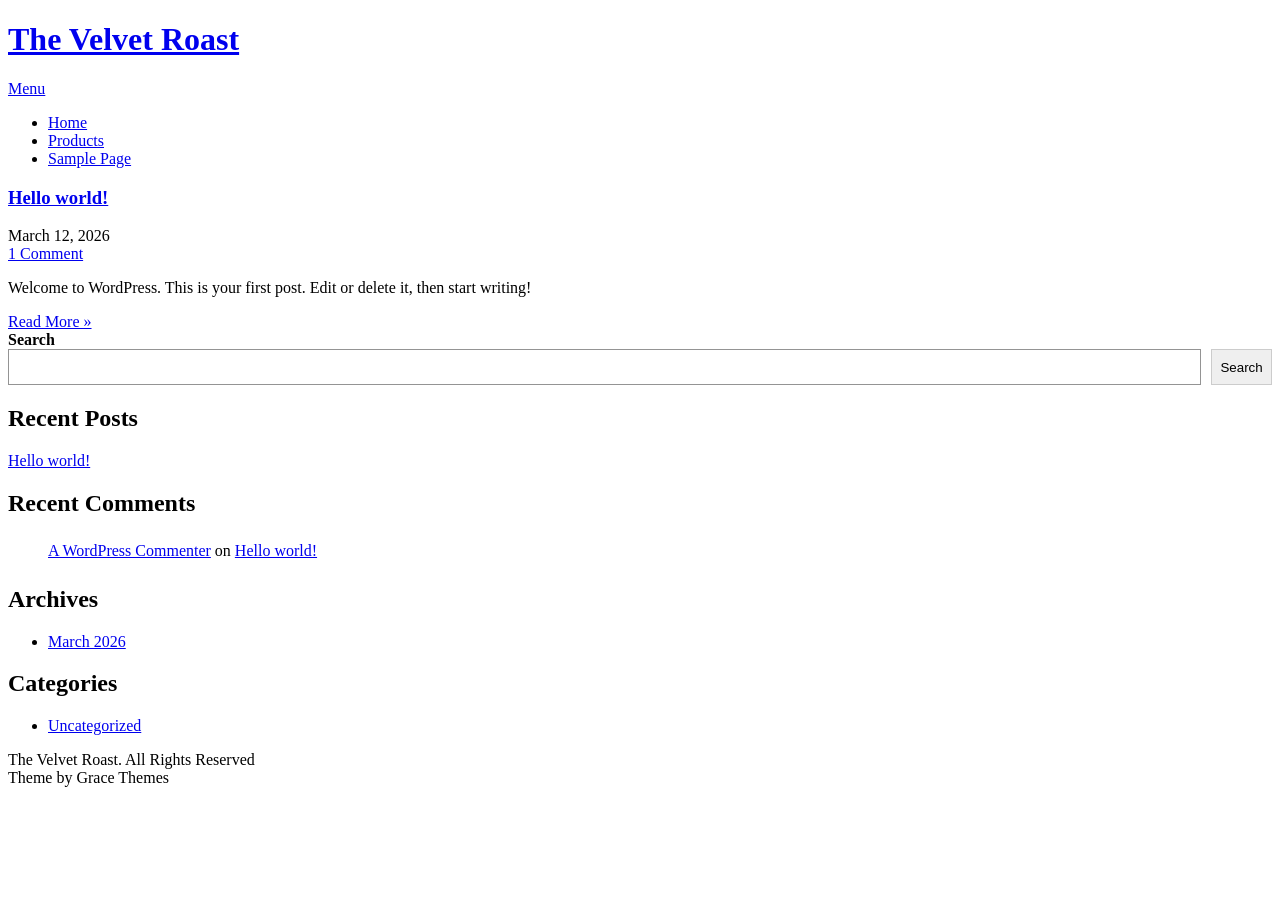
==== commit 4a5def0b: "deploy: 7a539aa4209d9432412f3e179a4bf56adbc36b8d" ====
--- a/index.html
+++ b/index.html
@@ -4,12 +4,12 @@
 <meta charset="UTF-8">
 <meta name="viewport" content="width=device-width, initial-scale=1">
 <link rel="profile" href="https://gmpg.org/xfn/11">
-<title>The Bite</title>
+<title>The Velvet Roast</title>
 <meta name='robots' content='max-image-preview:large' />
 <link rel='dns-prefetch' href='//localhost' />
 <link rel='dns-prefetch' href='//fonts.googleapis.com' />
-<link rel="alternate" type="application/rss+xml" title="The Bite &raquo; Feed" href="/UX308-Assignment-2/feed/" />
-<link rel="alternate" type="application/rss+xml" title="The Bite &raquo; Comments Feed" href="/UX308-Assignment-2/comments/feed/" />
+<link rel="alternate" type="application/rss+xml" title="The Velvet Roast &raquo; Feed" href="/UX308-Assignment-2/feed/" />
+<link rel="alternate" type="application/rss+xml" title="The Velvet Roast &raquo; Comments Feed" href="/UX308-Assignment-2/comments/feed/" />
 <style id='wp-img-auto-sizes-contain-inline-css' type='text/css'>
 img:is([sizes=auto i],[sizes^="auto," i]){contain-intrinsic-size:3000px 1500px}
 /*# sourceURL=wp-img-auto-sizes-contain-inline-css */
@@ -81,8 +81,8 @@
 /*# sourceURL=/wp-includes/css/classic-themes.min.css */
 </style>
 <link rel='stylesheet' id='dashicons-css' href='/UX308-Assignment-2/wp-includes/css/dashicons.min.css?ver=6.9.4' type='text/css' media='all' />
-<link rel='stylesheet' id='al_product_styles-css' href='/UX308-Assignment-2/wp-content/plugins/ecommerce-product-catalog/css/al_product.min.css?timestamp=1773439260&#038;ver=6.9.4' type='text/css' media='all' />
-<link rel='stylesheet' id='ic_blocks-css' href='/UX308-Assignment-2/wp-content/plugins/ecommerce-product-catalog/includes/blocks/ic-blocks.min.css?timestamp=1773439260&#038;ver=6.9.4' type='text/css' media='all' />
+<link rel='stylesheet' id='al_product_styles-css' href='/UX308-Assignment-2/wp-content/plugins/ecommerce-product-catalog/css/al_product.min.css?timestamp=1774563546&#038;ver=6.9.4' type='text/css' media='all' />
+<link rel='stylesheet' id='ic_blocks-css' href='/UX308-Assignment-2/wp-content/plugins/ecommerce-product-catalog/includes/blocks/ic-blocks.min.css?timestamp=1774563546&#038;ver=6.9.4' type='text/css' media='all' />
 <style id='global-styles-inline-css' type='text/css'>
 :root{--wp--preset--aspect-ratio--square: 1;--wp--preset--aspect-ratio--4-3: 4/3;--wp--preset--aspect-ratio--3-4: 3/4;--wp--preset--aspect-ratio--3-2: 3/2;--wp--preset--aspect-ratio--2-3: 2/3;--wp--preset--aspect-ratio--16-9: 16/9;--wp--preset--aspect-ratio--9-16: 9/16;--wp--preset--color--black: #000000;--wp--preset--color--cyan-bluish-gray: #abb8c3;--wp--preset--color--white: #ffffff;--wp--preset--color--pale-pink: #f78da7;--wp--preset--color--vivid-red: #cf2e2e;--wp--preset--color--luminous-vivid-orange: #ff6900;--wp--preset--color--luminous-vivid-amber: #fcb900;--wp--preset--color--light-green-cyan: #7bdcb5;--wp--preset--color--vivid-green-cyan: #00d084;--wp--preset--color--pale-cyan-blue: #8ed1fc;--wp--preset--color--vivid-cyan-blue: #0693e3;--wp--preset--color--vivid-purple: #9b51e0;--wp--preset--gradient--vivid-cyan-blue-to-vivid-purple: linear-gradient(135deg,rgb(6,147,227) 0%,rgb(155,81,224) 100%);--wp--preset--gradient--light-green-cyan-to-vivid-green-cyan: linear-gradient(135deg,rgb(122,220,180) 0%,rgb(0,208,130) 100%);--wp--preset--gradient--luminous-vivid-amber-to-luminous-vivid-orange: linear-gradient(135deg,rgb(252,185,0) 0%,rgb(255,105,0) 100%);--wp--preset--gradient--luminous-vivid-orange-to-vivid-red: linear-gradient(135deg,rgb(255,105,0) 0%,rgb(207,46,46) 100%);--wp--preset--gradient--very-light-gray-to-cyan-bluish-gray: linear-gradient(135deg,rgb(238,238,238) 0%,rgb(169,184,195) 100%);--wp--preset--gradient--cool-to-warm-spectrum: linear-gradient(135deg,rgb(74,234,220) 0%,rgb(151,120,209) 20%,rgb(207,42,186) 40%,rgb(238,44,130) 60%,rgb(251,105,98) 80%,rgb(254,248,76) 100%);--wp--preset--gradient--blush-light-purple: linear-gradient(135deg,rgb(255,206,236) 0%,rgb(152,150,240) 100%);--wp--preset--gradient--blush-bordeaux: linear-gradient(135deg,rgb(254,205,165) 0%,rgb(254,45,45) 50%,rgb(107,0,62) 100%);--wp--preset--gradient--luminous-dusk: linear-gradient(135deg,rgb(255,203,112) 0%,rgb(199,81,192) 50%,rgb(65,88,208) 100%);--wp--preset--gradient--pale-ocean: linear-gradient(135deg,rgb(255,245,203) 0%,rgb(182,227,212) 50%,rgb(51,167,181) 100%);--wp--preset--gradient--electric-grass: linear-gradient(135deg,rgb(202,248,128) 0%,rgb(113,206,126) 100%);--wp--preset--gradient--midnight: linear-gradient(135deg,rgb(2,3,129) 0%,rgb(40,116,252) 100%);--wp--preset--font-size--small: 13px;--wp--preset--font-size--medium: 20px;--wp--preset--font-size--large: 36px;--wp--preset--font-size--x-large: 42px;--wp--preset--spacing--20: 0.44rem;--wp--preset--spacing--30: 0.67rem;--wp--preset--spacing--40: 1rem;--wp--preset--spacing--50: 1.5rem;--wp--preset--spacing--60: 2.25rem;--wp--preset--spacing--70: 3.38rem;--wp--preset--spacing--80: 5.06rem;--wp--preset--shadow--natural: 6px 6px 9px rgba(0, 0, 0, 0.2);--wp--preset--shadow--deep: 12px 12px 50px rgba(0, 0, 0, 0.4);--wp--preset--shadow--sharp: 6px 6px 0px rgba(0, 0, 0, 0.2);--wp--preset--shadow--outlined: 6px 6px 0px -3px rgb(255, 255, 255), 6px 6px rgb(0, 0, 0);--wp--preset--shadow--crisp: 6px 6px 0px rgb(0, 0, 0);}:where(.is-layout-flex){gap: 0.5em;}:where(.is-layout-grid){gap: 0.5em;}body .is-layout-flex{display: flex;}.is-layout-flex{flex-wrap: wrap;align-items: center;}.is-layout-flex > :is(*, div){margin: 0;}body .is-layout-grid{display: grid;}.is-layout-grid > :is(*, div){margin: 0;}:where(.wp-block-columns.is-layout-flex){gap: 2em;}:where(.wp-block-columns.is-layout-grid){gap: 2em;}:where(.wp-block-post-template.is-layout-flex){gap: 1.25em;}:where(.wp-block-post-template.is-layout-grid){gap: 1.25em;}.has-black-color{color: var(--wp--preset--color--black) !important;}.has-cyan-bluish-gray-color{color: var(--wp--preset--color--cyan-bluish-gray) !important;}.has-white-color{color: var(--wp--preset--color--white) !important;}.has-pale-pink-color{color: var(--wp--preset--color--pale-pink) !important;}.has-vivid-red-color{color: var(--wp--preset--color--vivid-red) !important;}.has-luminous-vivid-orange-color{color: var(--wp--preset--color--luminous-vivid-orange) !important;}.has-luminous-vivid-amber-color{color: var(--wp--preset--color--luminous-vivid-amber) !important;}.has-light-green-cyan-color{color: var(--wp--preset--color--light-green-cyan) !important;}.has-vivid-green-cyan-color{color: var(--wp--preset--color--vivid-green-cyan) !important;}.has-pale-cyan-blue-color{color: var(--wp--preset--color--pale-cyan-blue) !important;}.has-vivid-cyan-blue-color{color: var(--wp--preset--color--vivid-cyan-blue) !important;}.has-vivid-purple-color{color: var(--wp--preset--color--vivid-purple) !important;}.has-black-background-color{background-color: var(--wp--preset--color--black) !important;}.has-cyan-bluish-gray-background-color{background-color: var(--wp--preset--color--cyan-bluish-gray) !important;}.has-white-background-color{background-color: var(--wp--preset--color--white) !important;}.has-pale-pink-background-color{background-color: var(--wp--preset--color--pale-pink) !important;}.has-vivid-red-background-color{background-color: var(--wp--preset--color--vivid-red) !important;}.has-luminous-vivid-orange-background-color{background-color: var(--wp--preset--color--luminous-vivid-orange) !important;}.has-luminous-vivid-amber-background-color{background-color: var(--wp--preset--color--luminous-vivid-amber) !important;}.has-light-green-cyan-background-color{background-color: var(--wp--preset--color--light-green-cyan) !important;}.has-vivid-green-cyan-background-color{background-color: var(--wp--preset--color--vivid-green-cyan) !important;}.has-pale-cyan-blue-background-color{background-color: var(--wp--preset--color--pale-cyan-blue) !important;}.has-vivid-cyan-blue-background-color{background-color: var(--wp--preset--color--vivid-cyan-blue) !important;}.has-vivid-purple-background-color{background-color: var(--wp--preset--color--vivid-purple) !important;}.has-black-border-color{border-color: var(--wp--preset--color--black) !important;}.has-cyan-bluish-gray-border-color{border-color: var(--wp--preset--color--cyan-bluish-gray) !important;}.has-white-border-color{border-color: var(--wp--preset--color--white) !important;}.has-pale-pink-border-color{border-color: var(--wp--preset--color--pale-pink) !important;}.has-vivid-red-border-color{border-color: var(--wp--preset--color--vivid-red) !important;}.has-luminous-vivid-orange-border-color{border-color: var(--wp--preset--color--luminous-vivid-orange) !important;}.has-luminous-vivid-amber-border-color{border-color: var(--wp--preset--color--luminous-vivid-amber) !important;}.has-light-green-cyan-border-color{border-color: var(--wp--preset--color--light-green-cyan) !important;}.has-vivid-green-cyan-border-color{border-color: var(--wp--preset--color--vivid-green-cyan) !important;}.has-pale-cyan-blue-border-color{border-color: var(--wp--preset--color--pale-cyan-blue) !important;}.has-vivid-cyan-blue-border-color{border-color: var(--wp--preset--color--vivid-cyan-blue) !important;}.has-vivid-purple-border-color{border-color: var(--wp--preset--color--vivid-purple) !important;}.has-vivid-cyan-blue-to-vivid-purple-gradient-background{background: var(--wp--preset--gradient--vivid-cyan-blue-to-vivid-purple) !important;}.has-light-green-cyan-to-vivid-green-cyan-gradient-background{background: var(--wp--preset--gradient--light-green-cyan-to-vivid-green-cyan) !important;}.has-luminous-vivid-amber-to-luminous-vivid-orange-gradient-background{background: var(--wp--preset--gradient--luminous-vivid-amber-to-luminous-vivid-orange) !important;}.has-luminous-vivid-orange-to-vivid-red-gradient-background{background: var(--wp--preset--gradient--luminous-vivid-orange-to-vivid-red) !important;}.has-very-light-gray-to-cyan-bluish-gray-gradient-background{background: var(--wp--preset--gradient--very-light-gray-to-cyan-bluish-gray) !important;}.has-cool-to-warm-spectrum-gradient-background{background: var(--wp--preset--gradient--cool-to-warm-spectrum) !important;}.has-blush-light-purple-gradient-background{background: var(--wp--preset--gradient--blush-light-purple) !important;}.has-blush-bordeaux-gradient-background{background: var(--wp--preset--gradient--blush-bordeaux) !important;}.has-luminous-dusk-gradient-background{background: var(--wp--preset--gradient--luminous-dusk) !important;}.has-pale-ocean-gradient-background{background: var(--wp--preset--gradient--pale-ocean) !important;}.has-electric-grass-gradient-background{background: var(--wp--preset--gradient--electric-grass) !important;}.has-midnight-gradient-background{background: var(--wp--preset--gradient--midnight) !important;}.has-small-font-size{font-size: var(--wp--preset--font-size--small) !important;}.has-medium-font-size{font-size: var(--wp--preset--font-size--medium) !important;}.has-large-font-size{font-size: var(--wp--preset--font-size--large) !important;}.has-x-large-font-size{font-size: var(--wp--preset--font-size--x-large) !important;}
 /*# sourceURL=global-styles-inline-css */
@@ -148,7 +148,7 @@
 <div class="container">
      <div class="site-header siteinner">      
           <div class="logo">
-				                 <h1><a href="/UX308-Assignment-2/" rel="home">The Bite</a></h1>
+				                 <h1><a href="/UX308-Assignment-2/" rel="home">The Velvet Roast</a></h1>
                           </div><!-- logo -->
           <div class="head-rightpart">
                <div class="toggle">
@@ -208,7 +208,7 @@
 <div class="footer-copyright">
         	<div class="container">
             	<div class="copyright-txt">
-					The Bite. All Rights Reserved           
+					The Velvet Roast. All Rights Reserved           
                 </div>
                 <div class="design-by">				
                   Theme by Grace Themes                </div>
